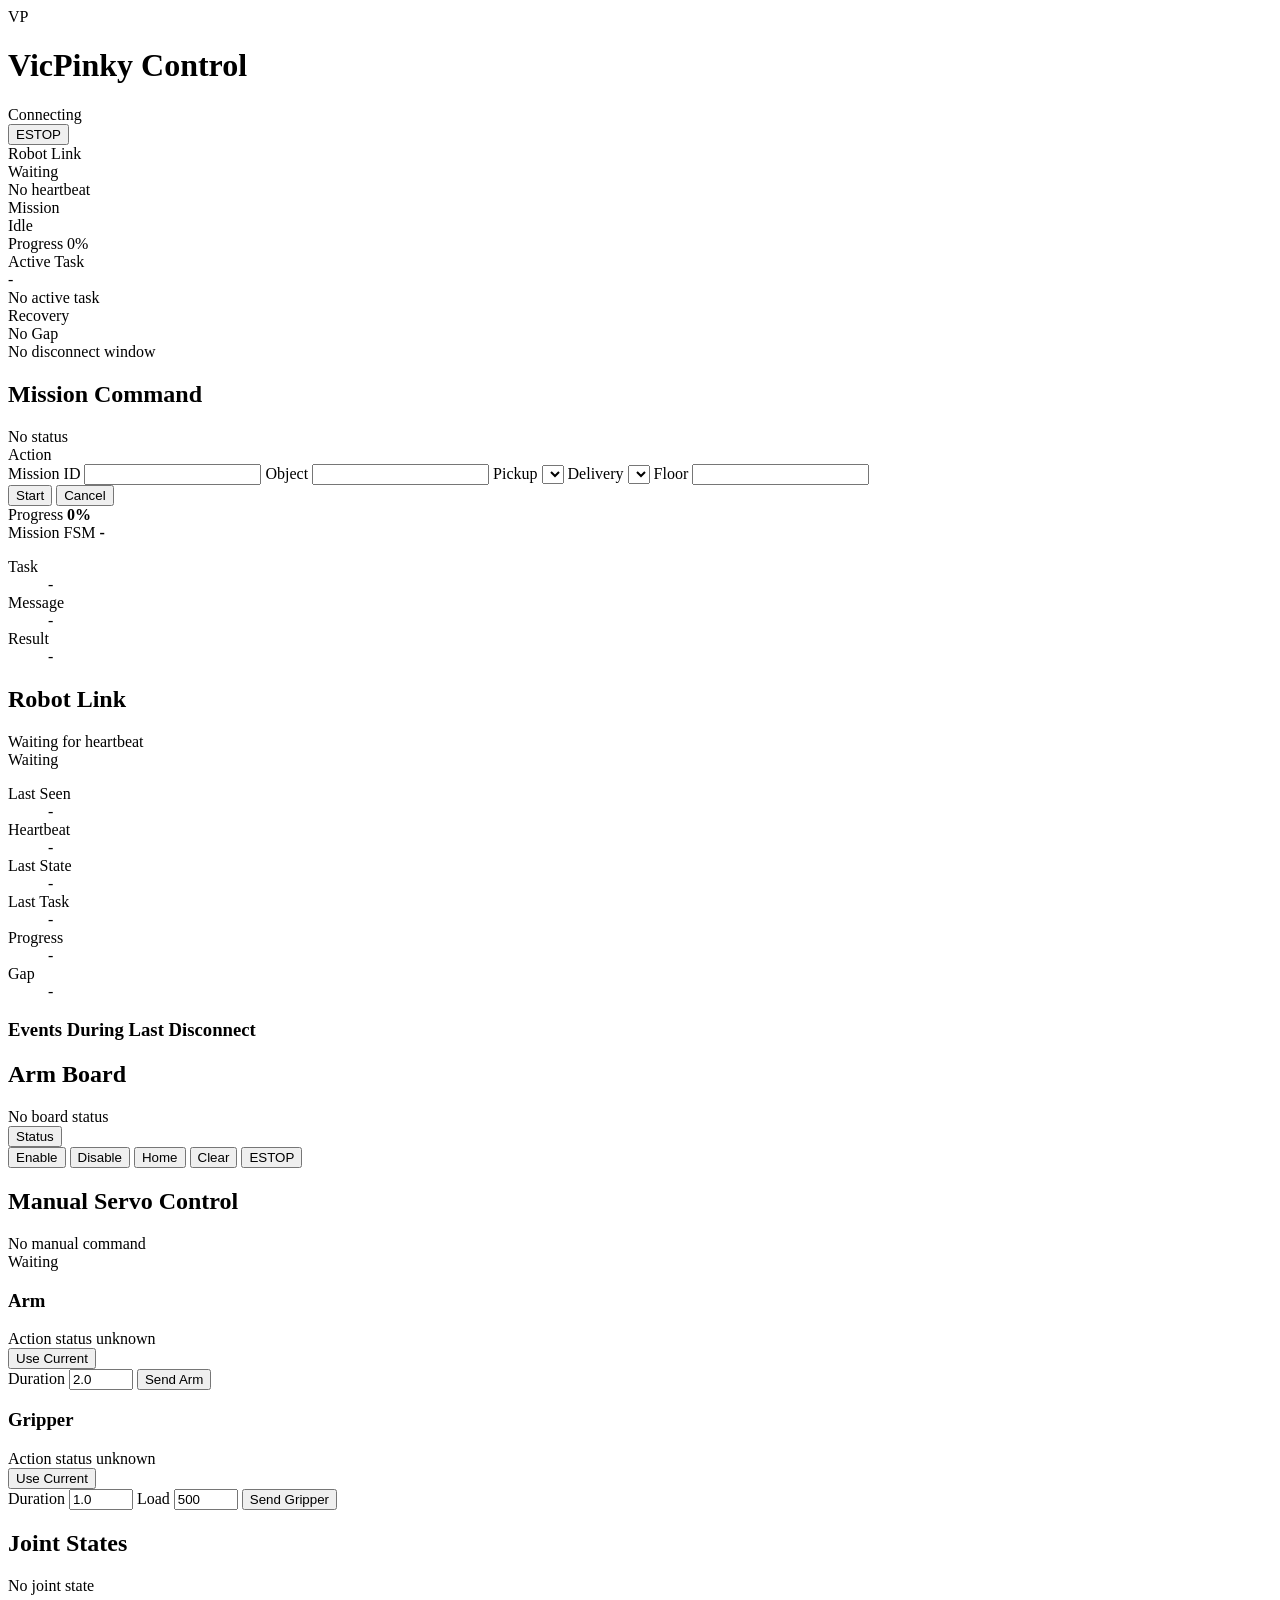
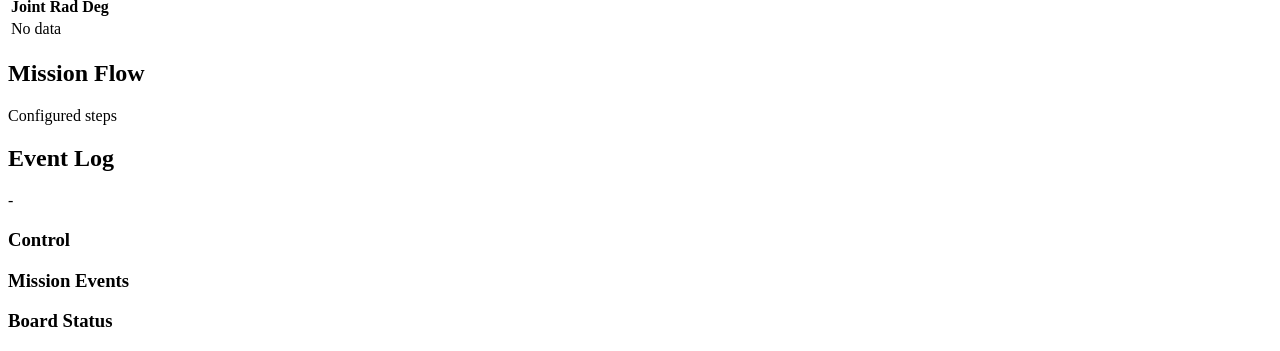
==== src/vicpinky_gui/static/index.html @ 2e144099 "Update Raspberry Pi and PC package split docs" ====
<!doctype html>
<html lang="en">
  <head>
    <meta charset="utf-8">
    <meta name="viewport" content="width=device-width, initial-scale=1">
    <title>VicPinky Control</title>
    <link rel="stylesheet" href="/static/app.css">
    <script defer src="/static/app.js"></script>
  </head>
  <body>
    <header class="topbar">
      <div class="brand-mark">VP</div>
      <div class="brand-copy">
        <h1>VicPinky Control</h1>
        <div id="connectionStatus" class="connection-pill">Connecting</div>
      </div>
      <button id="estopTopButton" class="danger-button" type="button" title="Emergency stop">
        ESTOP
      </button>
    </header>

    <main class="dashboard">
      <section class="panel overview-panel">
        <div class="overview-grid">
          <article id="overviewConnectionCard" class="overview-card neutral">
            <div class="overview-label">Robot Link</div>
            <div id="overviewConnectionState" class="overview-value">Waiting</div>
            <div id="overviewConnectionMeta" class="overview-meta">No heartbeat</div>
          </article>
          <article id="overviewMissionCard" class="overview-card neutral">
            <div class="overview-label">Mission</div>
            <div id="overviewMissionState" class="overview-value">Idle</div>
            <div id="overviewMissionMeta" class="overview-meta">Progress 0%</div>
          </article>
          <article id="overviewTaskCard" class="overview-card neutral">
            <div class="overview-label">Active Task</div>
            <div id="overviewActiveTask" class="overview-value">-</div>
            <div id="overviewTaskMeta" class="overview-meta">No active task</div>
          </article>
          <article id="overviewRecoveryCard" class="overview-card neutral">
            <div class="overview-label">Recovery</div>
            <div id="overviewRecoveryState" class="overview-value">No Gap</div>
            <div id="overviewRecoveryMeta" class="overview-meta">No disconnect window</div>
          </article>
        </div>
      </section>

      <section class="panel mission-panel">
        <div class="panel-heading">
          <div>
            <h2>Mission Command</h2>
            <div id="missionState" class="meta-line">No status</div>
          </div>
          <div id="missionReady" class="status-chip neutral">Action</div>
        </div>

        <form id="missionForm" class="mission-form">
          <label>
            Mission ID
            <input id="missionId" name="mission_id" autocomplete="off">
          </label>
          <label>
            Object
            <input id="objectLabel" name="object_label" autocomplete="off">
          </label>
          <label>
            Pickup
            <select id="pickupLocation" name="pickup_location"></select>
          </label>
          <label>
            Delivery
            <select id="deliveryLocation" name="delivery_location"></select>
          </label>
          <label>
            Floor
            <input id="targetFloor" name="target_floor" type="number" step="1" min="1">
          </label>
          <div class="form-actions">
            <button id="startMissionButton" class="primary-button" type="submit">
              Start
            </button>
            <button id="cancelMissionButton" class="secondary-button" type="button">
              Cancel
            </button>
          </div>
        </form>

        <div class="progress-wrap">
          <div class="progress-row">
            <span>Progress</span>
            <strong id="missionProgressText">0%</strong>
          </div>
          <div class="progress-track">
            <div id="missionProgressBar" class="progress-bar"></div>
          </div>
        </div>

        <div class="fsm-wrap">
          <div class="fsm-heading">
            <span>Mission FSM</span>
            <strong id="elevatorFsmState">-</strong>
          </div>
          <div id="elevatorFsmSteps" class="fsm-steps"></div>
        </div>

        <dl class="status-list">
          <div>
            <dt>Task</dt>
            <dd id="missionTask">-</dd>
          </div>
          <div>
            <dt>Message</dt>
            <dd id="missionMessage">-</dd>
          </div>
          <div>
            <dt>Result</dt>
            <dd id="missionResult">-</dd>
          </div>
        </dl>
      </section>

      <section class="panel link-panel">
        <div class="panel-heading">
          <div>
            <h2>Robot Link</h2>
            <div id="robotLinkDetail" class="meta-line">Waiting for heartbeat</div>
          </div>
          <div id="robotLinkState" class="status-chip neutral">Waiting</div>
        </div>

        <dl class="status-list compact-status">
          <div>
            <dt>Last Seen</dt>
            <dd id="robotLastSeen">-</dd>
          </div>
          <div>
            <dt>Heartbeat</dt>
            <dd id="robotHeartbeatAge">-</dd>
          </div>
          <div>
            <dt>Last State</dt>
            <dd id="robotLastMissionState">-</dd>
          </div>
          <div>
            <dt>Last Task</dt>
            <dd id="robotLastTask">-</dd>
          </div>
          <div>
            <dt>Progress</dt>
            <dd id="robotLastProgress">-</dd>
          </div>
          <div>
            <dt>Gap</dt>
            <dd id="robotDisconnectedDuration">-</dd>
          </div>
        </dl>

        <div class="disconnect-summary">
          <h3>Events During Last Disconnect</h3>
          <ul id="disconnectEvents" class="mini-event-list"></ul>
        </div>
      </section>

      <section class="panel arm-panel">
        <div class="panel-heading">
          <div>
            <h2>Arm Board</h2>
            <div id="armAge" class="meta-line">No board status</div>
          </div>
          <button id="statusButton" class="icon-button" type="button" title="Refresh board status">
            Status
          </button>
        </div>

        <div class="command-bar">
          <button data-arm-command="enable" type="button">Enable</button>
          <button data-arm-command="disable" type="button">Disable</button>
          <button data-arm-command="home_all" type="button">Home</button>
          <button data-arm-command="clear_error" type="button">Clear</button>
          <button data-arm-command="estop" class="danger-command" type="button">ESTOP</button>
        </div>

        <div id="boardGrid" class="board-grid"></div>
      </section>

      <section class="panel manual-panel">
        <div class="panel-heading">
          <div>
            <h2>Manual Servo Control</h2>
            <div id="manualStatus" class="meta-line">No manual command</div>
          </div>
          <div id="manualReady" class="status-chip neutral">Waiting</div>
        </div>

        <div class="manual-layout">
          <div class="manual-section">
            <div class="manual-section-heading">
              <div>
                <h3>Arm</h3>
                <span id="manualArmMeta">Action status unknown</span>
              </div>
              <button id="useCurrentArmButton" class="secondary-button" type="button">
                Use Current
              </button>
            </div>
            <div id="armManualControls" class="manual-control-grid"></div>
            <div class="manual-actions">
              <label>
                Duration
                <input id="manualArmDuration" type="number" min="0.1" max="30" step="0.1" value="2.0">
              </label>
              <button id="sendArmManualButton" class="primary-button" type="button">
                Send Arm
              </button>
            </div>
          </div>

          <div class="manual-section">
            <div class="manual-section-heading">
              <div>
                <h3>Gripper</h3>
                <span id="manualGripperMeta">Action status unknown</span>
              </div>
              <button id="useCurrentGripperButton" class="secondary-button" type="button">
                Use Current
              </button>
            </div>
            <div id="gripperManualControls" class="manual-control-grid gripper-grid"></div>
            <div class="manual-actions gripper-actions">
              <label>
                Duration
                <input id="manualGripperDuration" type="number" min="0.1" max="30" step="0.1" value="1.0">
              </label>
              <label>
                Load
                <input id="manualGripperLoad" type="number" min="0" max="1023" step="1" value="500">
              </label>
              <button id="sendGripperManualButton" class="primary-button" type="button">
                Send Gripper
              </button>
            </div>
          </div>
        </div>
      </section>

      <section class="panel joint-panel">
        <div class="panel-heading">
          <div>
            <h2>Joint States</h2>
            <div id="jointAge" class="meta-line">No joint state</div>
          </div>
        </div>
        <div class="table-wrap">
          <table class="joint-table">
            <thead>
              <tr>
                <th>Joint</th>
                <th>Rad</th>
                <th>Deg</th>
              </tr>
            </thead>
            <tbody id="jointTableBody">
              <tr>
                <td colspan="3">No data</td>
              </tr>
            </tbody>
          </table>
        </div>
      </section>

      <section class="panel flow-panel">
        <div class="panel-heading">
          <div>
            <h2>Mission Flow</h2>
            <div id="flowMeta" class="meta-line">Configured steps</div>
          </div>
        </div>
        <ol id="flowList" class="flow-list"></ol>
      </section>

      <section class="panel log-panel">
        <div class="panel-heading">
          <div>
            <h2>Event Log</h2>
            <div id="serverTime" class="meta-line">-</div>
          </div>
        </div>
        <div class="log-columns">
          <div>
            <h3>Control</h3>
            <ul id="eventLog" class="log-list"></ul>
          </div>
          <div>
            <h3>Mission Events</h3>
            <ul id="missionEventLog" class="log-list"></ul>
          </div>
          <div>
            <h3>Board Status</h3>
            <ul id="armLog" class="log-list"></ul>
          </div>
        </div>
      </section>
    </main>
  </body>
</html>
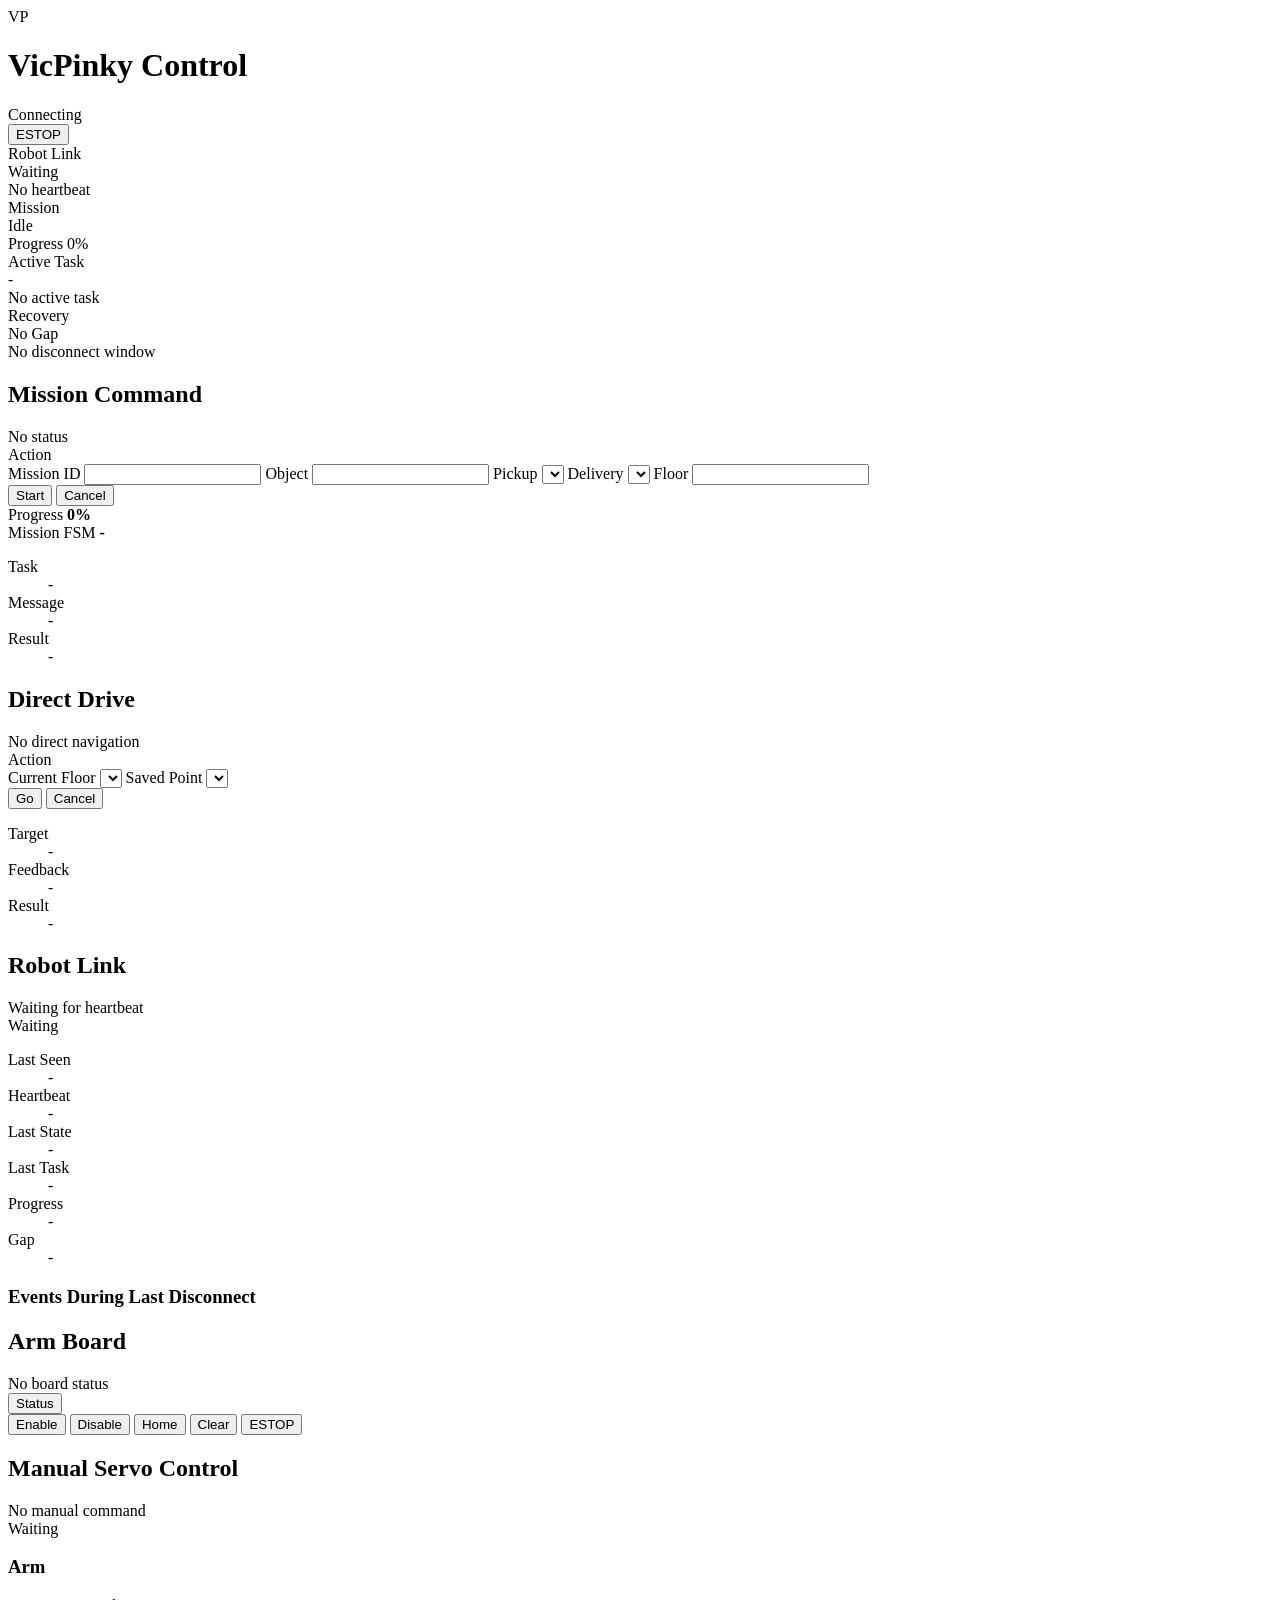
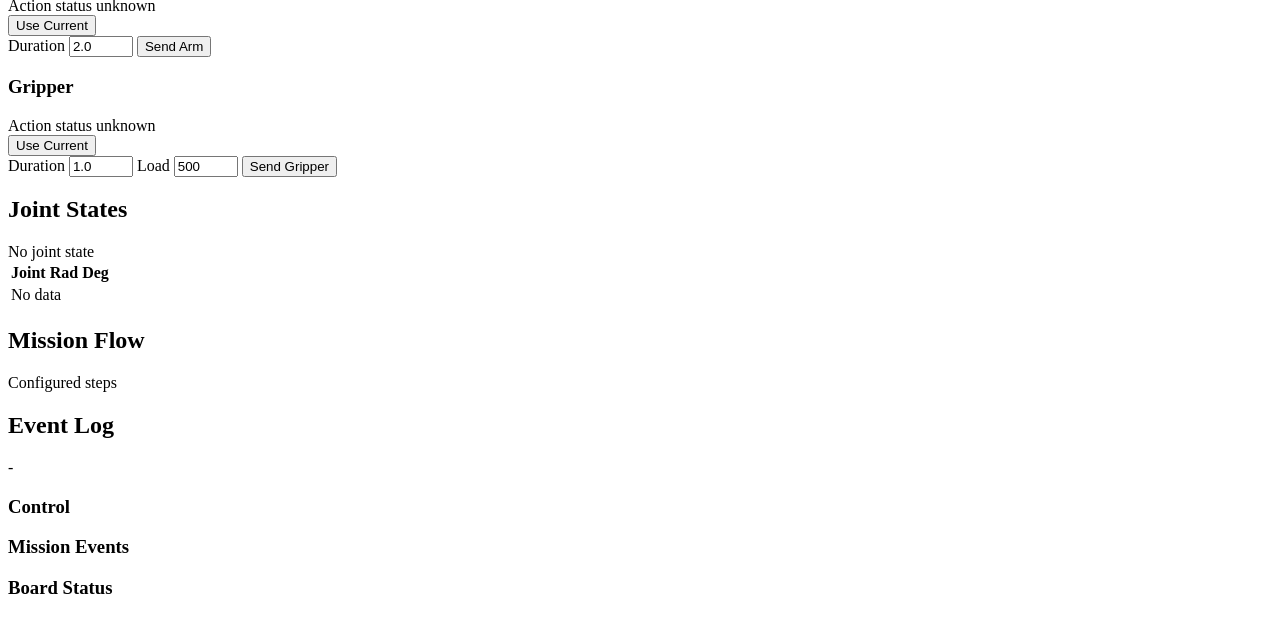
==== commit acb8519c: "Update final project docs and source changes" ====
--- a/src/vicpinky_gui/static/index.html
+++ b/src/vicpinky_gui/static/index.html
@@ -115,6 +115,50 @@
           <div>
             <dt>Result</dt>
             <dd id="missionResult">-</dd>
+          </div>
+        </dl>
+      </section>
+
+      <section class="panel nav-panel">
+        <div class="panel-heading">
+          <div>
+            <h2>Direct Drive</h2>
+            <div id="navState" class="meta-line">No direct navigation</div>
+          </div>
+          <div id="navReady" class="status-chip neutral">Action</div>
+        </div>
+
+        <form id="navForm" class="nav-form">
+          <label>
+            Current Floor
+            <select id="navFloor" name="target_floor"></select>
+          </label>
+          <label>
+            Saved Point
+            <select id="navLocation" name="location_name"></select>
+          </label>
+          <div class="nav-actions">
+            <button id="startNavButton" class="primary-button" type="submit">
+              Go
+            </button>
+            <button id="cancelNavButton" class="secondary-button" type="button">
+              Cancel
+            </button>
+          </div>
+        </form>
+
+        <dl class="status-list compact-status">
+          <div>
+            <dt>Target</dt>
+            <dd id="navTarget">-</dd>
+          </div>
+          <div>
+            <dt>Feedback</dt>
+            <dd id="navFeedback">-</dd>
+          </div>
+          <div>
+            <dt>Result</dt>
+            <dd id="navResult">-</dd>
           </div>
         </dl>
       </section>
